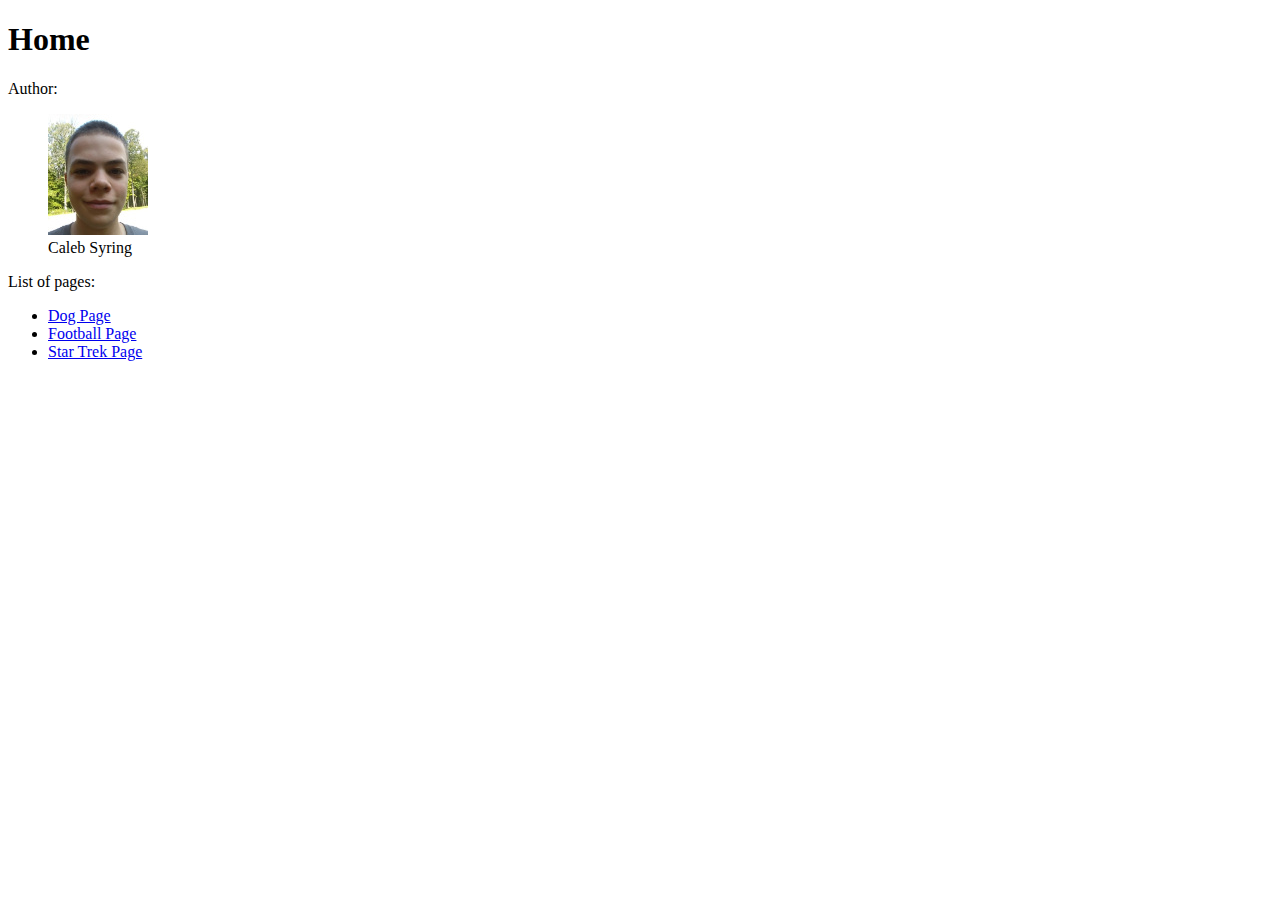
==== Index.html @ 25910fed "initial commit" ====
<!Doctype html>
<html lang = "en">
<head>
<meta charset = "UTF-8">
<title>Caleb Home</title>
<link rel="icon" type="image/png" href="Photos/Home.png"/>
</head>
<body>
    <h1>Home</h1>
    <p>Author:</p>
    <figure>
        <img src="Photos/Selfie.jpg" alt="Selfie"/>
        <figcaption>Caleb Syring</figcaption>
    </figure>
    <p>List of pages:</p>
    <nav>
        <ul>
            <li><a href="DogPage.html">Dog Page</a></li>
            <li><a href="FootballPage.html">Football Page</a></li>
            <li><a href="StarTrekPage.html">Star Trek Page</a></li>
        </ul>
    </nav>
</body>
</html>
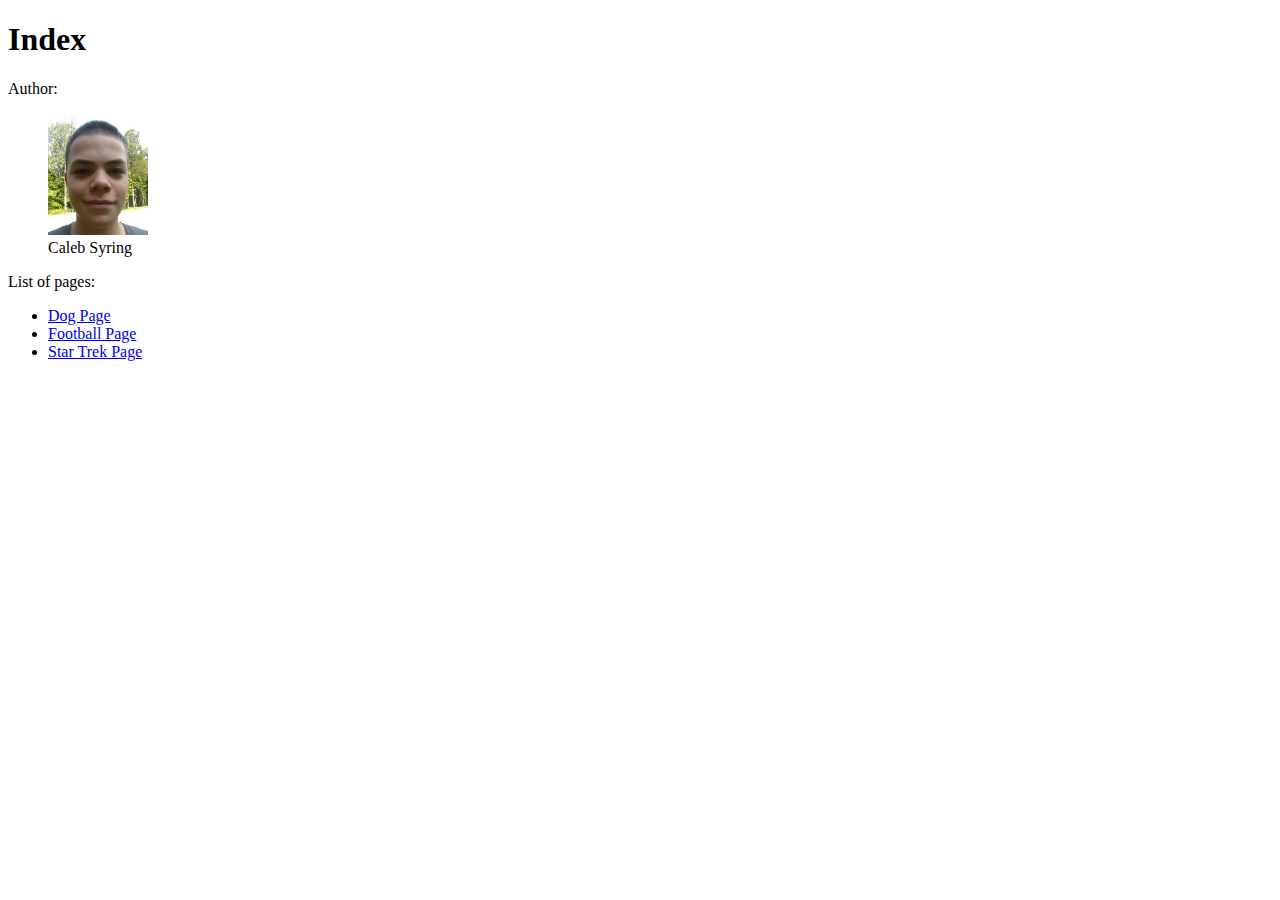
==== commit 1303cdac: "Relabled window" ====
--- a/Index.html
+++ b/Index.html
@@ -1,12 +1,13 @@
 <!Doctype html>
 <html lang = "en">
 <head>
-<meta charset = "UTF-8">
-<title>Caleb Home</title>
-<link rel="icon" type="image/png" href="Photos/Home.png"/>
+    <meta charset = "UTF-8">
+    <title>Index</title>
+    <link rel="icon" type="image/png" href="Photos/Home.png"/>
+    <link rel="stylesheet" href="ExternalStyleSheet.css">
 </head>
 <body>
-    <h1>Home</h1>
+    <h1>Index</h1>
     <p>Author:</p>
     <figure>
         <img src="Photos/Selfie.jpg" alt="Selfie"/>
